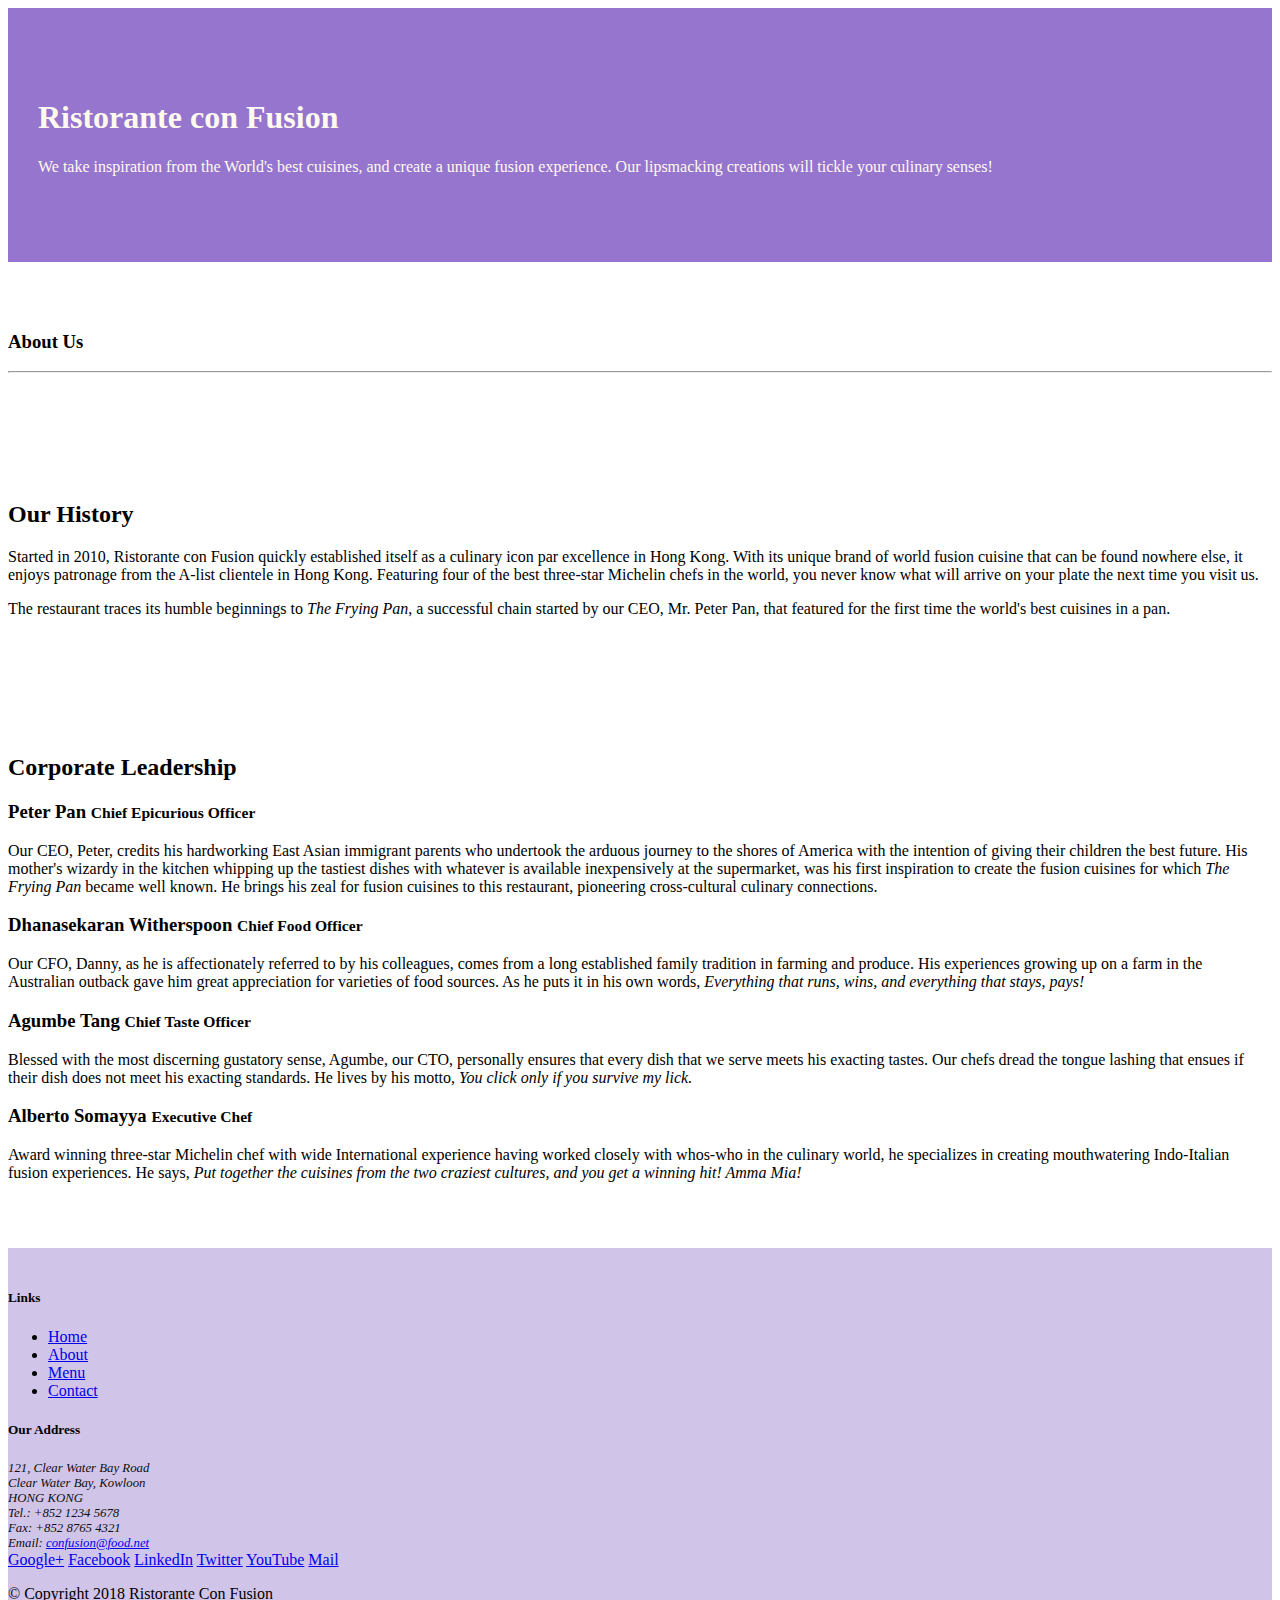
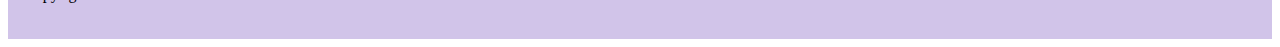
==== aboutus.html @ 96df2b40 "Bootstrap Assignment 1" ====
<!DOCTYPE html>
<html lang="en">

<head>
            <!-- Required meta tags always come first -->
    <meta charset="utf-8">
    <meta name="viewport" content="width=device-width, initial-scale=1, shrink-to-fit=no">
    <meta http-equiv="x-ua-compatible" content="ie=edge">

    <!-- Bootstrap CSS -->
    <link rel="stylesheet" href="node_modules/bootstrap/dist/css/bootstrap.min.css">
    <link href="css/styles.css" rel="stylesheet">

    <title>Ristorante Con Fusion: About Us</title>

</head>

<body>

    <header class="jumbotron">
        <div class="container">
            <div class="row row-header">
                <div class="col-12 col-sm-6">
                    <h1>Ristorante con Fusion</h1>
                    <p>We take inspiration from the World's best cuisines, and create a unique fusion experience. Our lipsmacking creations will tickle your culinary senses!</p>
                </div>
                <div class="col-12 col-sm">
                </div>
            </div>
        </div>
    </header>

    <div class="container">
        <div class="row row-content-new">
            <div class="col">
               <h3>About Us</h3>
               <hr>
            </div>
        </div>

        <div class="row row-content-new">
            <div class="col-12 col-sm-6">
                <h2>Our History</h2>
                <p>Started in 2010, Ristorante con Fusion quickly established itself as a culinary icon par excellence in Hong Kong. With its unique brand of world fusion cuisine that can be found nowhere else, it enjoys patronage from the A-list clientele in Hong Kong.  Featuring four of the best three-star Michelin chefs in the world, you never know what will arrive on your plate the next time you visit us.</p>
                <p>The restaurant traces its humble beginnings to <em>The Frying Pan</em>, a successful chain started by our CEO, Mr. Peter Pan, that featured for the first time the world's best cuisines in a pan.</p>
            </div>
            <div>
            </div>
        </div>


        <div class="row row-content-new">
            <div class="col">
                <h2>Corporate Leadership</h2>
                <h3>Peter Pan <small>Chief Epicurious Officer</small></h3>
                <p class="d-none d-sm-block">Our CEO, Peter, credits his hardworking East Asian immigrant parents who undertook the arduous journey to the shores of America with the intention of giving their children the best future. His mother's wizardy in the kitchen whipping up the tastiest dishes with whatever is available inexpensively at the supermarket, was his first inspiration to create the fusion cuisines for which <em>The Frying Pan</em> became well known. He brings his zeal for fusion cuisines to this restaurant, pioneering cross-cultural culinary connections.</p>
                <h3>Dhanasekaran Witherspoon <small>Chief Food Officer</small></h3>
                <p class="d-none d-sm-block">Our CFO, Danny, as he is affectionately referred to by his colleagues, comes from a long established family tradition in farming and produce. His experiences growing up on a farm in the Australian outback gave him great appreciation for varieties of food sources. As he puts it in his own words, <em>Everything that runs, wins, and everything that stays, pays!</em></p>
                <h3>Agumbe Tang <small>Chief Taste Officer</small></h3>
                <p class="d-none d-sm-block">Blessed with the most discerning gustatory sense, Agumbe, our CTO, personally ensures that every dish that we serve meets his exacting tastes. Our chefs dread the tongue lashing that ensues if their dish does not meet his exacting standards. He lives by his motto, <em>You click only if you survive my lick.</em></p>
                <h3>Alberto Somayya <small>Executive Chef</small></h3>
                <p class="d-none d-sm-block">Award winning three-star Michelin chef with wide International experience having worked closely with whos-who in the culinary world, he specializes in creating mouthwatering Indo-Italian fusion experiences. He says, <em>Put together the cuisines from the two craziest cultures, and you get a winning hit! Amma Mia!</em></p>
            </div>
       </div>

    </div>

    <footer class="footer">
        <div class="container">
            <div class="row">             
                <div class="col-4 offset-1 col-sm-2">
                    <h5>Links</h5>
                    <ul class="list-unstyled">
                        <li><a href="#">Home</a></li>
                        <li><a href="#">About</a></li>
                        <li><a href="#">Menu</a></li>
                        <li><a href="#">Contact</a></li>
                    </ul>
                </div>
                <div class="col-7 col-sm-5">
                    <h5>Our Address</h5>
                    <address>
		              121, Clear Water Bay Road<br>
		              Clear Water Bay, Kowloon<br>
		              HONG KONG<br>
		              Tel.: +852 1234 5678<br>
		              Fax: +852 8765 4321<br>
		              Email: <a href="mailto:confusion@food.net">confusion@food.net</a>
		           </address>
                </div>
                <div class="col-12 col-sm-4 align-self-center">
                    <div class="text-center">
                        <a href="http://google.com/+">Google+</a>
                        <a href="http://www.facebook.com/profile.php?id=">Facebook</a>
                        <a href="http://www.linkedin.com/in/">LinkedIn</a>
                        <a href="http://twitter.com/">Twitter</a>
                        <a href="http://youtube.com/">YouTube</a>
                        <a href="mailto:">Mail</a>
                    </div>
                </div>
           </div>
           <div class="row justify-content-center">             
                <div class="col-auto">
                    <p>© Copyright 2018 Ristorante Con Fusion</p>
                </div>
           </div>
        </div>
    </footer>
    
</body>

</html>
---- css/styles.css ----
.row-header{
    margin:0px auto;
    padding:0px;
}

.row-content {
    margin:0px auto;
    padding: 50px 0px 50px 0px;
    border-bottom: 1px ridge;
    min-height:400px;
}

.row-content-new {
	margin:0px auto;
    padding: 50px 0px 50px 0px;
    min-height:10px;

}

.footer{
    background-color: #D1C4E9;
    margin:0px auto;
    padding: 20px 0px 20px 0px;
}
.jumbotron {
    padding:70px 30px 70px 30px;
    margin:0px auto;
    background: #9575CD ;
    color:floralwhite;
}

address{
    font-size:80%;
    margin:0px;
    color:#0f0f0f;
}
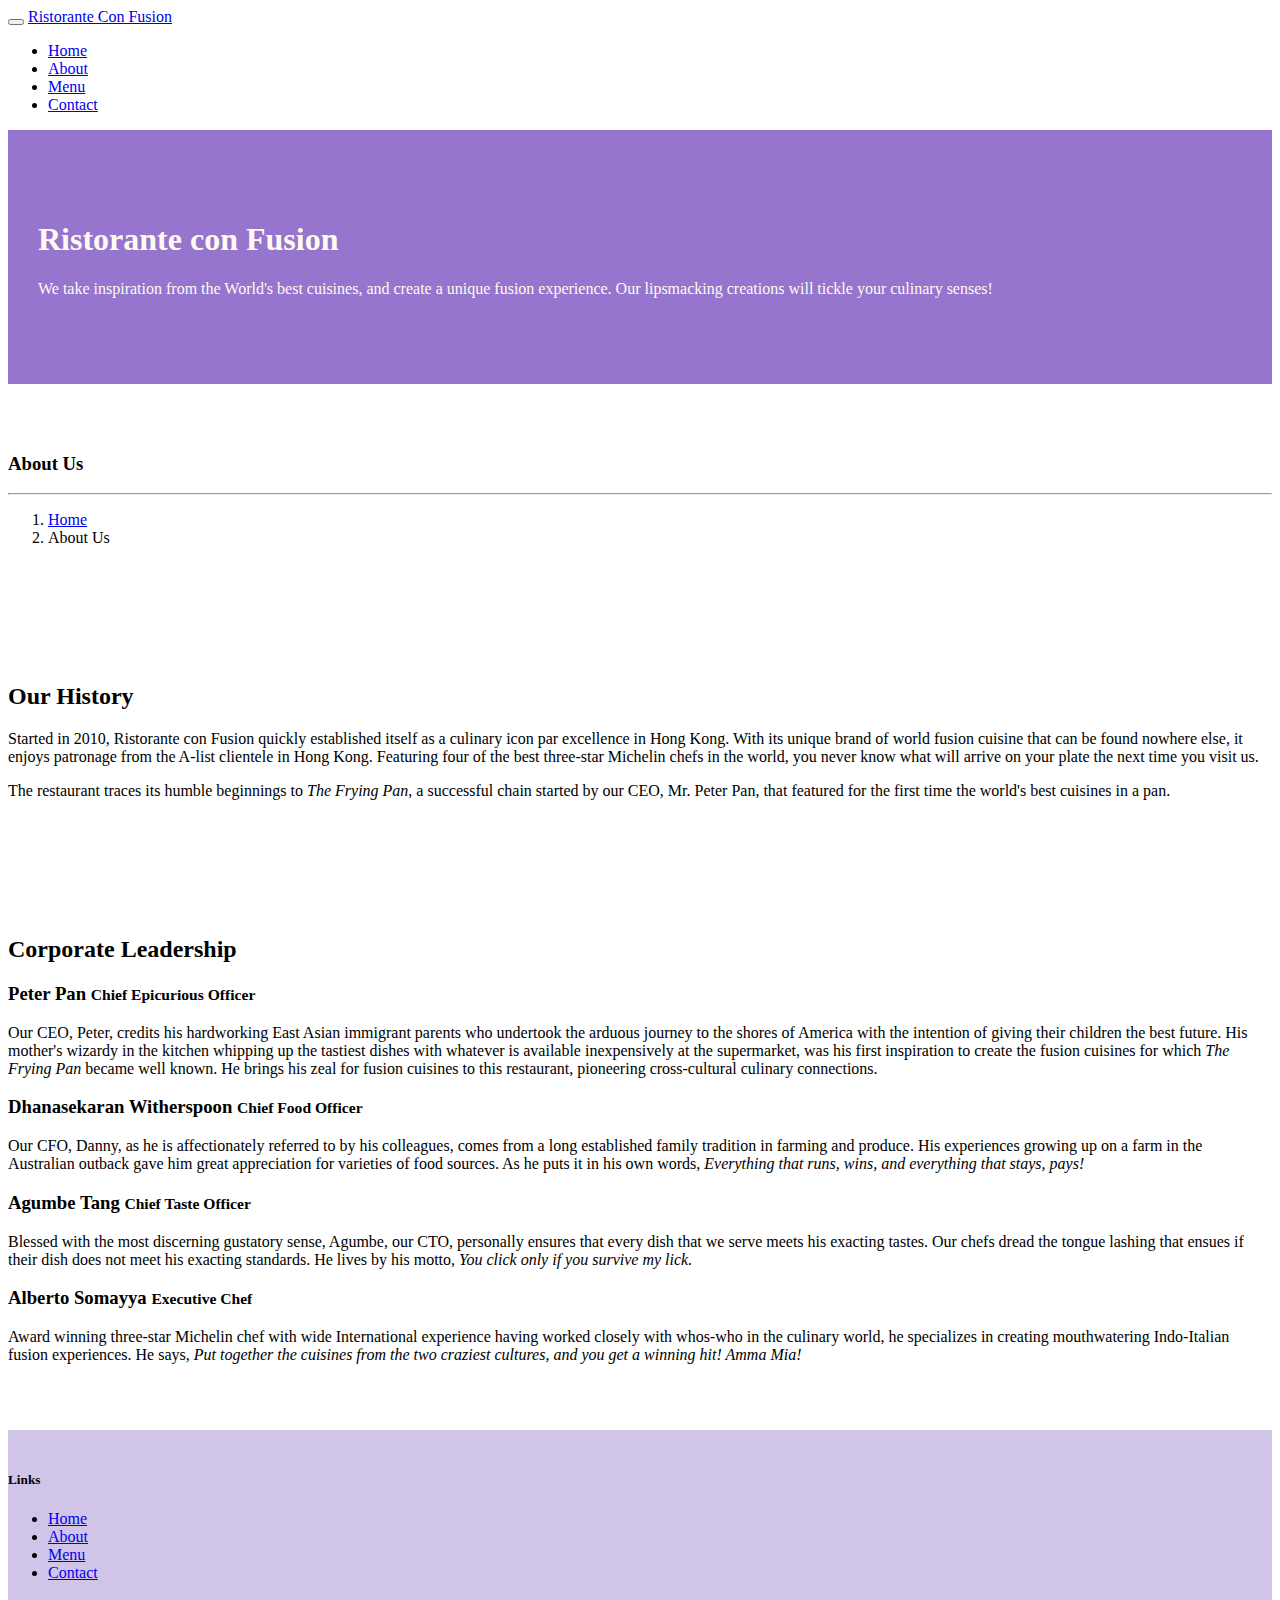
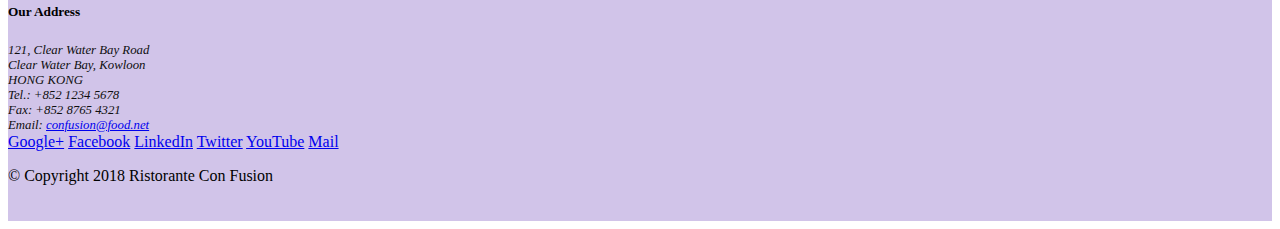
==== commit 772c0f44: "Navbar and Breadcrumbs" ====
--- a/aboutus.html
+++ b/aboutus.html
@@ -16,6 +16,22 @@
 </head>
 
 <body>
+
+    <nav class="navbar navbar-dark navbar-expand-sm fixed-top">
+        <div class="container">
+            <button class="navbar-toggler" type="button" data-toggle="collapse" data-target="#Navbar">
+                <span class="navbar-toggler-icon"></span>
+            </button>
+           <a class="navbar-brand" href="./index.html">Ristorante Con Fusion</a>
+            <div class="collapse navbar-collapse" id="Navbar">
+                <ul class="navbar-nav mr-auto">
+                    <li class="nav-item"><a class="nav-link" href="./index.html">Home</a></li>
+                    <li class="nav-item active"><a class="nav-link" href="#">About</a></li>
+                    <li class="nav-item"><a class="nav-link" href="#">Menu</a></li>
+                    <li class="nav-item"><a class="nav-link" href="#">Contact</a></li>
+                </ul>            
+        </div>
+    </nav>
 
     <header class="jumbotron">
         <div class="container">
@@ -36,6 +52,10 @@
                <h3>About Us</h3>
                <hr>
             </div>
+            <ol class="col-12 breadcrumb">
+                <li class="breadcrumb-item"><a href="./index.html">Home</a></li>
+                <li class="breadcrumb-item active">About Us</li>
+            </ol>
         </div>
 
         <div class="row row-content-new">
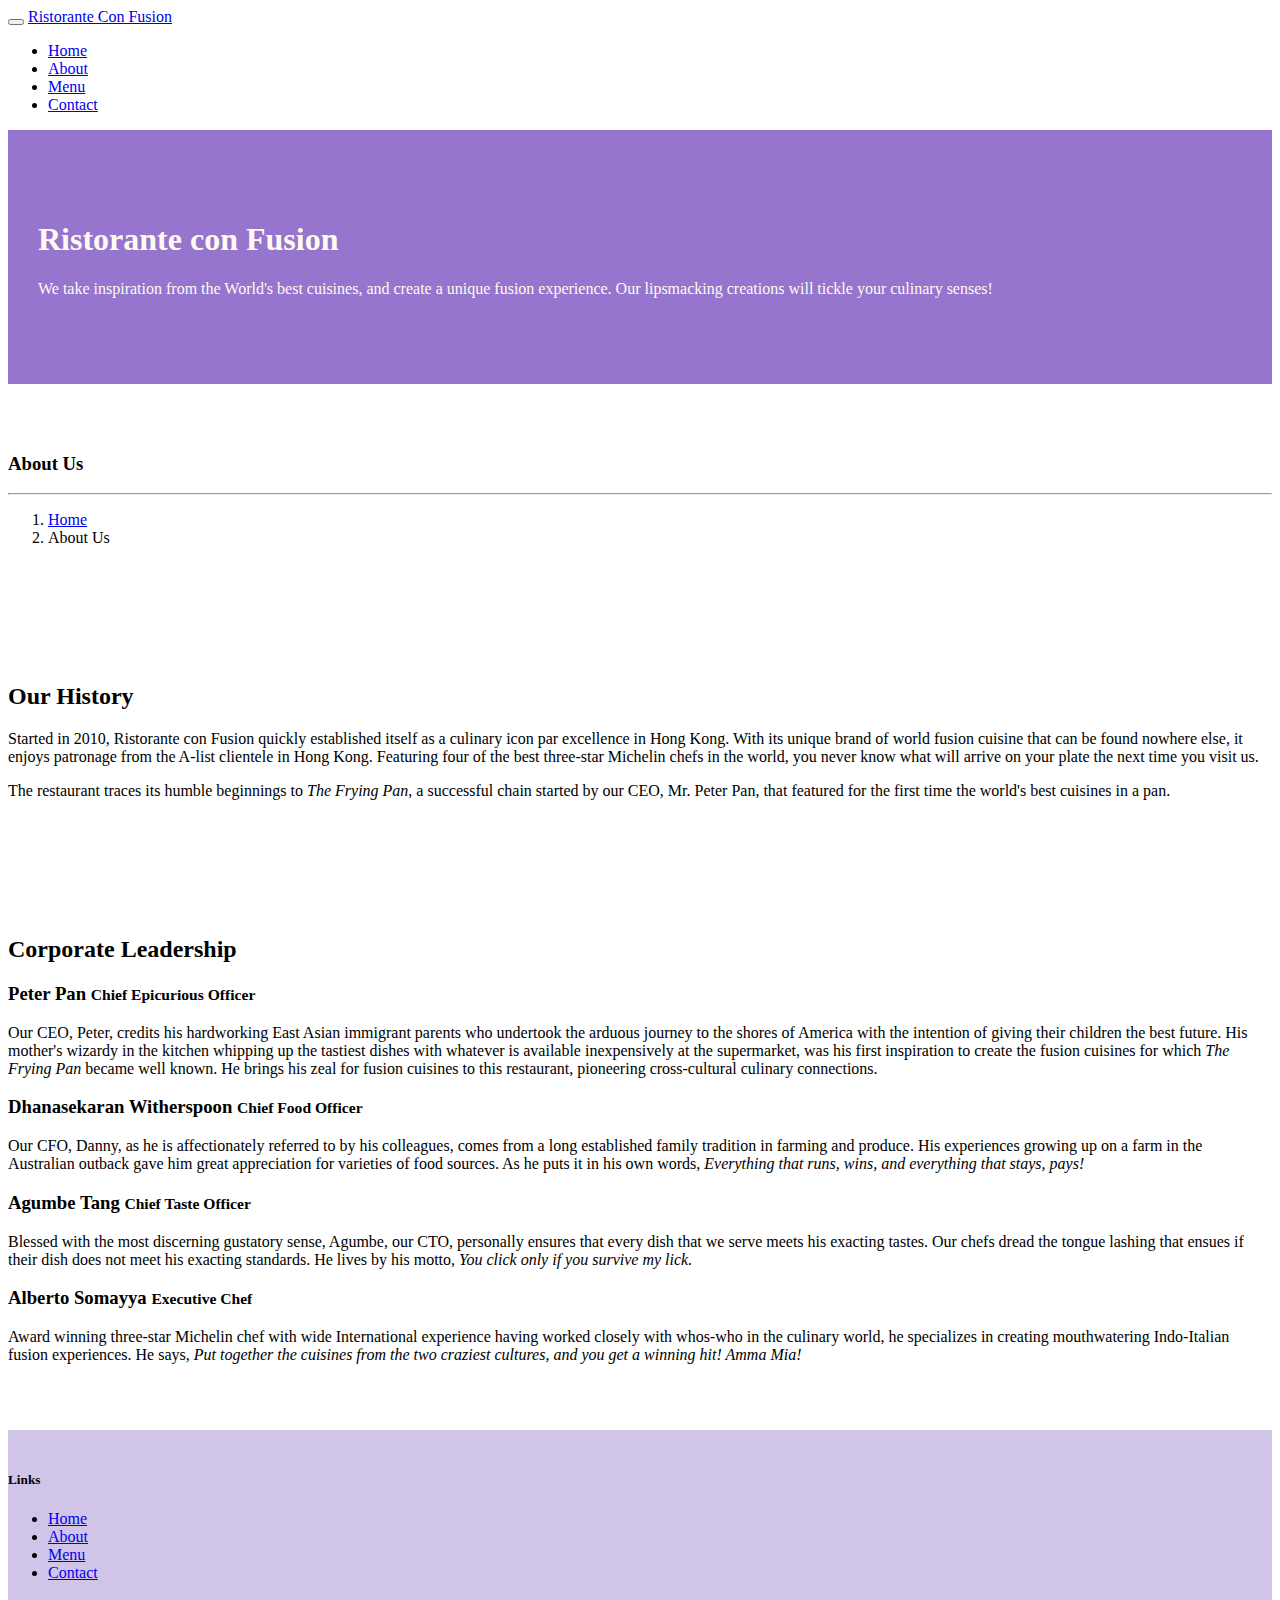
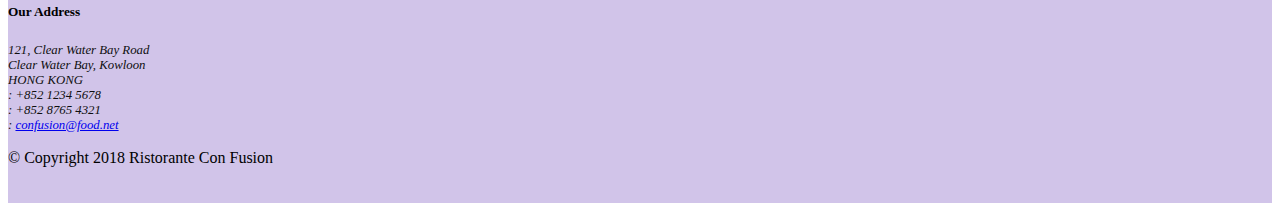
==== commit 21fe1e18: "Icon Fonts" ====
--- a/aboutus.html
+++ b/aboutus.html
@@ -10,6 +10,8 @@
     <!-- Bootstrap CSS -->
     <link rel="stylesheet" href="node_modules/bootstrap/dist/css/bootstrap.min.css">
     <link href="css/styles.css" rel="stylesheet">
+    <link rel="stylesheet" href="node_modules/font-awesome/css/font-awesome.min.css">
+    <link rel="stylesheet" href="node_modules/bootstrap-social/bootstrap-social.css">
 
     <title>Ristorante Con Fusion: About Us</title>
 
@@ -25,10 +27,10 @@
            <a class="navbar-brand" href="./index.html">Ristorante Con Fusion</a>
             <div class="collapse navbar-collapse" id="Navbar">
                 <ul class="navbar-nav mr-auto">
-                    <li class="nav-item"><a class="nav-link" href="./index.html">Home</a></li>
-                    <li class="nav-item active"><a class="nav-link" href="#">About</a></li>
-                    <li class="nav-item"><a class="nav-link" href="#">Menu</a></li>
-                    <li class="nav-item"><a class="nav-link" href="#">Contact</a></li>
+                    <li class="nav-item"><a class="nav-link" href="./index.html"><span class="fa fa-home fa-lg"></span>Home</a></li>
+                    <li class="nav-item active"><a class="nav-link" href="#"><span class="fa fa-info fa-lg"></span>About</a></li>
+                    <li class="nav-item"><a class="nav-link" href="#"><span class="fa fa-list fa-lg"></span>Menu</a></li>
+                    <li class="nav-item"><a class="nav-link" href="#"><span class="fa fa-address-card fa-lg"></span>Contact</a></li>
                 </ul>            
         </div>
     </nav>
@@ -103,20 +105,22 @@
 		              121, Clear Water Bay Road<br>
 		              Clear Water Bay, Kowloon<br>
 		              HONG KONG<br>
-		              Tel.: +852 1234 5678<br>
-		              Fax: +852 8765 4321<br>
-		              Email: <a href="mailto:confusion@food.net">confusion@food.net</a>
+		              <i class="fa fa-phone fa-lg"></i>: +852 1234 5678<br>
+                      <i class="fa fa-fax fa-lg"></i>: +852 8765 4321<br>
+                      <i class="fa fa-envelope fa-lg"></i>: 
+                      <a href="mailto:confusion@food.net">confusion@food.net</a>
 		           </address>
                 </div>
                 <div class="col-12 col-sm-4 align-self-center">
                     <div class="text-center">
-                        <a href="http://google.com/+">Google+</a>
-                        <a href="http://www.facebook.com/profile.php?id=">Facebook</a>
-                        <a href="http://www.linkedin.com/in/">LinkedIn</a>
-                        <a href="http://twitter.com/">Twitter</a>
-                        <a href="http://youtube.com/">YouTube</a>
-                        <a href="mailto:">Mail</a>
+                        <a class="btn btn-social-icon btn-google" href="http://google.com/+"><i class="fa fa-google-plus"></i></a>
+                        <a class="btn btn-social-icon btn-facebook" href="http://www.facebook.com/profile.php?id="><i class="fa fa-facebook"></i></a>
+                        <a class="btn btn-social-icon btn-linkedin" href="http://www.linkedin.com/in/"><i class="fa fa-linkedin"></i></a>
+                        <a class="btn btn-social-icon btn-twitter" href="http://twitter.com/"><i class="fa fa-twitter"></i></a>
+                        <a class="btn btn-social-icon btn-google" href="http://youtube.com/"><i class="fa fa-youtube"></i></a>
+                        <a class="btn btn-social-icon" href="mailto:"><i class="fa fa-envelope-o"></i></a>
                     </div>
+
                 </div>
            </div>
            <div class="row justify-content-center">             
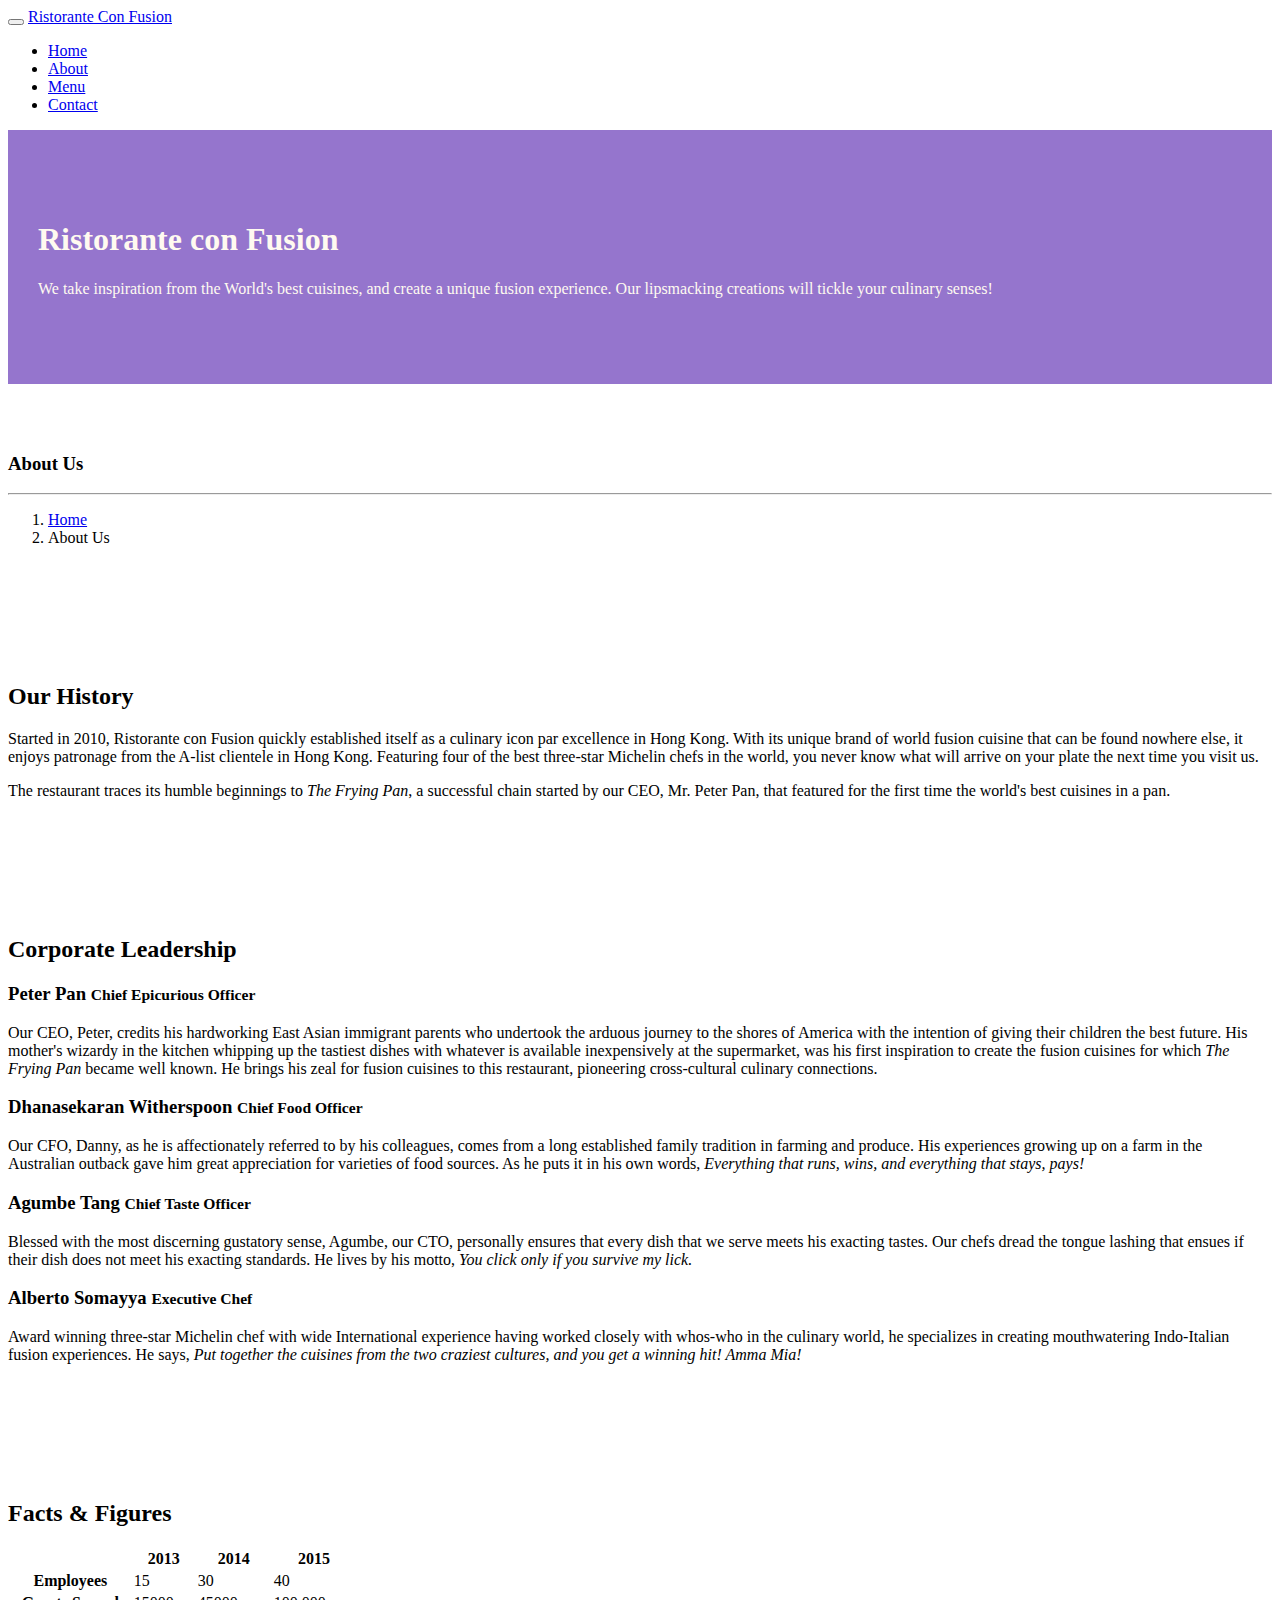
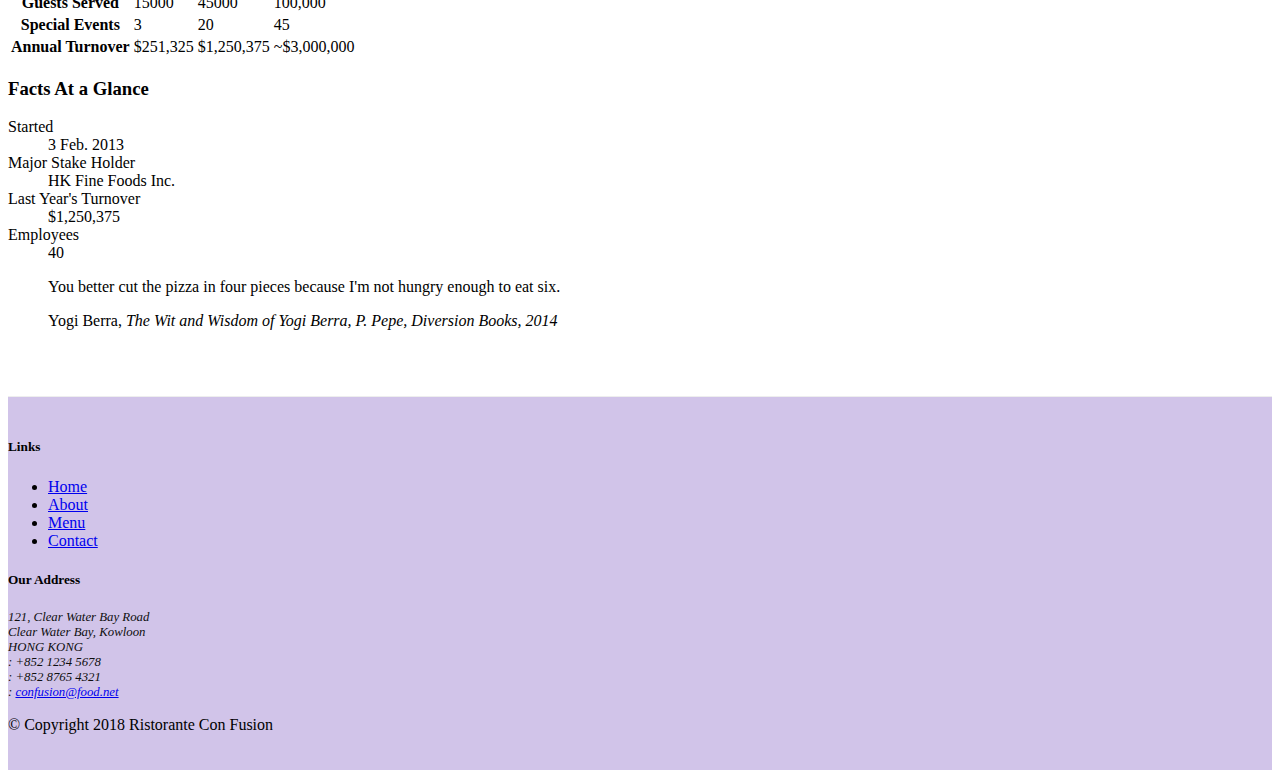
==== commit a8307b12: "Tables and Cards" ====
--- a/aboutus.html
+++ b/aboutus.html
@@ -30,7 +30,7 @@
                     <li class="nav-item"><a class="nav-link" href="./index.html"><span class="fa fa-home fa-lg"></span>Home</a></li>
                     <li class="nav-item active"><a class="nav-link" href="#"><span class="fa fa-info fa-lg"></span>About</a></li>
                     <li class="nav-item"><a class="nav-link" href="#"><span class="fa fa-list fa-lg"></span>Menu</a></li>
-                    <li class="nav-item"><a class="nav-link" href="#"><span class="fa fa-address-card fa-lg"></span>Contact</a></li>
+                    <li class="nav-item"><a class="nav-link" href="./contactus.html"><span class="fa fa-address-card fa-lg"></span>Contact</a></li>
                 </ul>            
         </div>
     </nav>
@@ -85,6 +85,79 @@
             </div>
        </div>
 
+       <div class="row row-content">
+            <div class="col-12 col-sm-9">
+                <h2>Facts &amp; Figures</h2>
+                <div class="table-responsive">
+                    <table class="table table-striped">
+                        <thead class="thead-dark">
+                            <tr>
+                                <th>&nbsp;</th>
+                                <th>2013</th>
+                                <th>2014</th>
+                                <th>2015</th>
+                            </tr>
+                        </thead>
+                        <tbody>
+                            <tr>
+                                <th>Employees</th>
+                                <td>15</td>
+                                <td>30</td>
+                                <td>40</td>
+                            </tr>
+                            <tr>
+                                <th>Guests Served</th>
+                                <td>15000</td>
+                                <td>45000</td>
+                                <td>100,000</td>
+                            </tr>
+                            <tr>
+                                <th>Special Events</th>
+                                <td>3</td>
+                                <td>20</td>
+                                <td>45</td>
+                            </tr>
+                            <tr>
+                                <th>Annual Turnover</th>
+                                <td>$251,325</td>
+                                <td>$1,250,375</td>
+                                <td>~$3,000,000</td>
+                            </tr>
+                        </tbody>
+                    </table>
+                </div>
+            </div>
+             <div class="col-12 col-sm-6">
+                <div class="card">
+                    <h3 class="card-header bg-primary text-white">Facts At a Glance</h3>
+                    <div class="card-body">
+                        <dl class="row">
+                            <dt class="col-6">Started</dt>
+                            <dd class="col-6">3 Feb. 2013</dd>
+                            <dt class="col-6">Major Stake Holder</dt>
+                            <dd class="col-6">HK Fine Foods Inc.</dd>
+                            <dt class="col-6">Last Year's Turnover</dt>
+                            <dd class="col-6">$1,250,375</dd>
+                            <dt class="col-6">Employees</dt>
+                            <dd class="col-6">40</dd>
+                        </dl>
+                    </div>
+                </div>
+            </div>
+            <div class="col-12">
+                <div class="card card-body bg-light">
+                    <blockquote class="blockquote">
+                        <p class="mb-0">You better cut the pizza in four pieces because
+                            I'm not hungry enough to eat six.</p>
+                        <footer class="blockquote-footer">Yogi Berra,
+                            <cite title="Source Title">The Wit and Wisdom of Yogi Berra,
+                            P. Pepe, Diversion Books, 2014</cite>
+                        </footer>
+                    </blockquote>
+                </div>
+            </div>
+       </div> 
+
     </div>
 
     <footer class="footer">
@@ -93,10 +166,10 @@
                 <div class="col-4 offset-1 col-sm-2">
                     <h5>Links</h5>
                     <ul class="list-unstyled">
-                        <li><a href="#">Home</a></li>
+                        <li><a href="./index.html">Home</a></li>
                         <li><a href="#">About</a></li>
                         <li><a href="#">Menu</a></li>
-                        <li><a href="#">Contact</a></li>
+                        <li><a href="./contactus.html">Contact</a></li>
                     </ul>
                 </div>
                 <div class="col-7 col-sm-5">
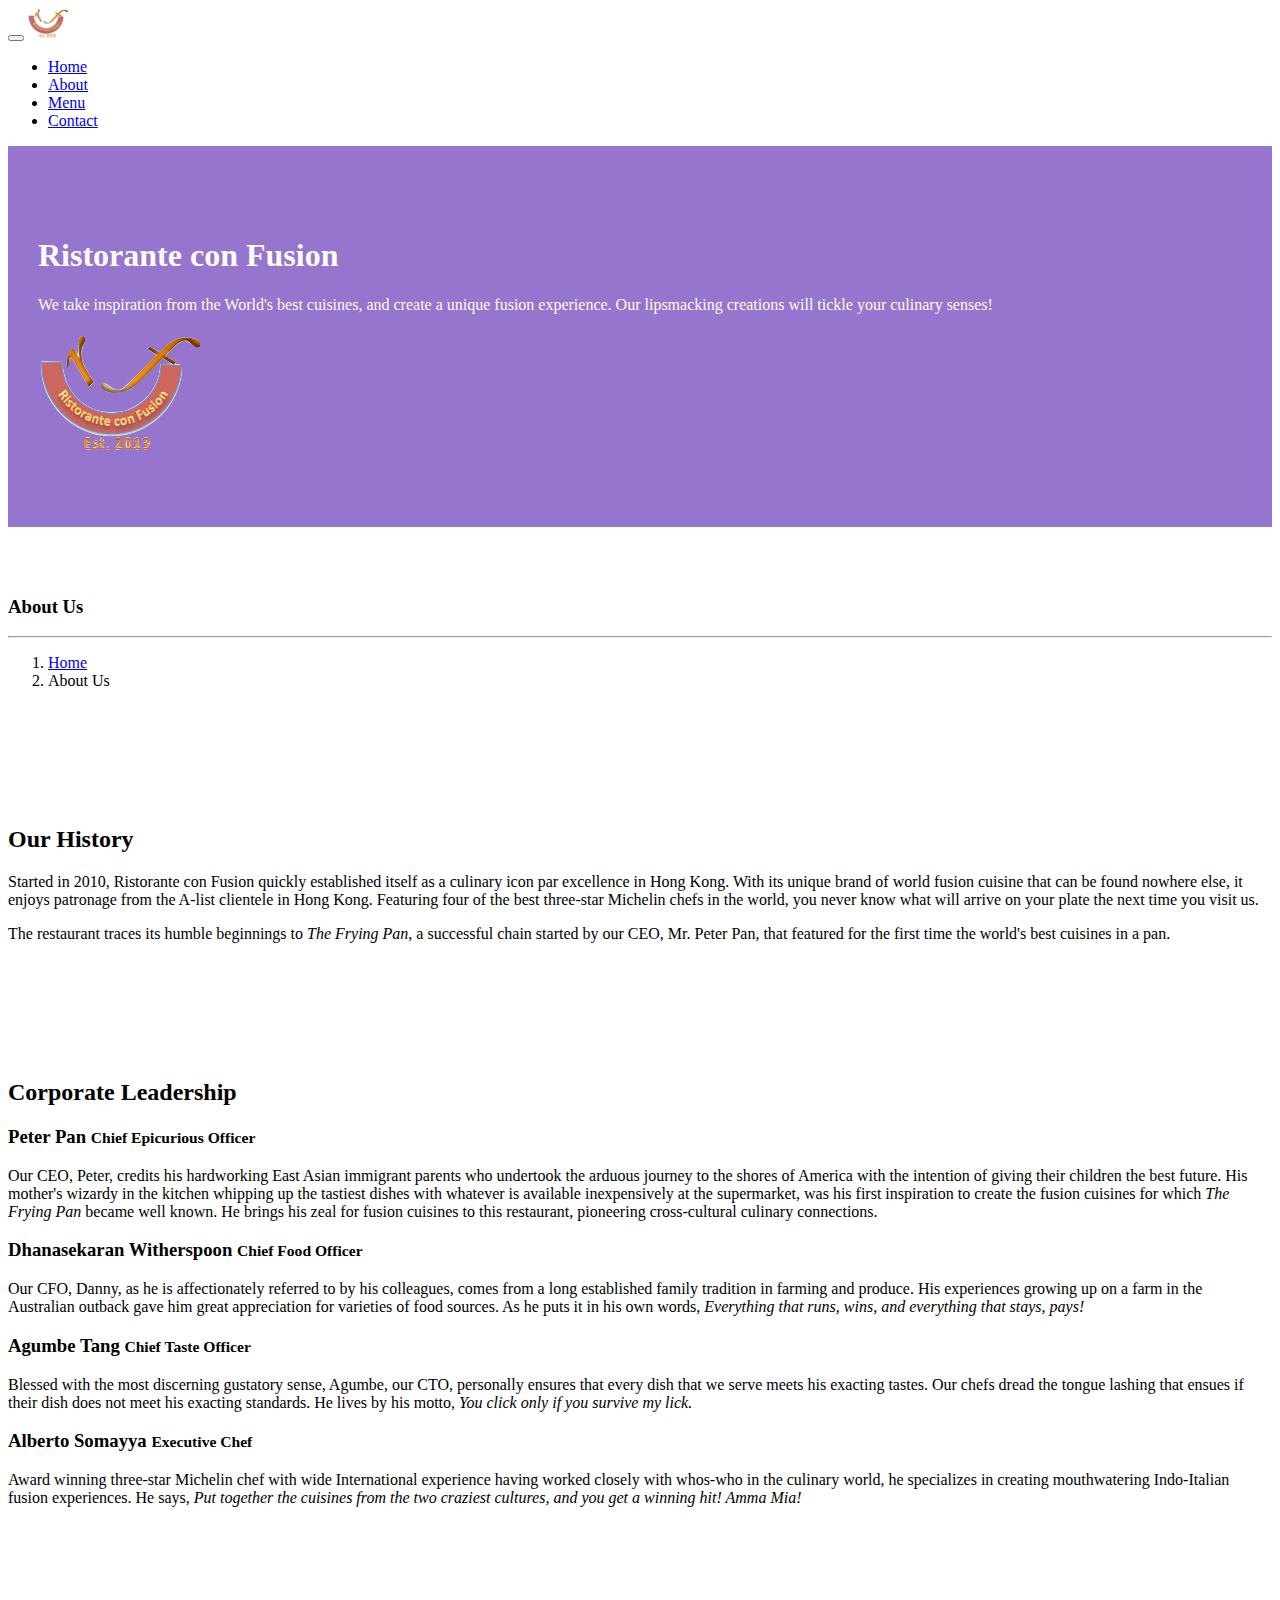
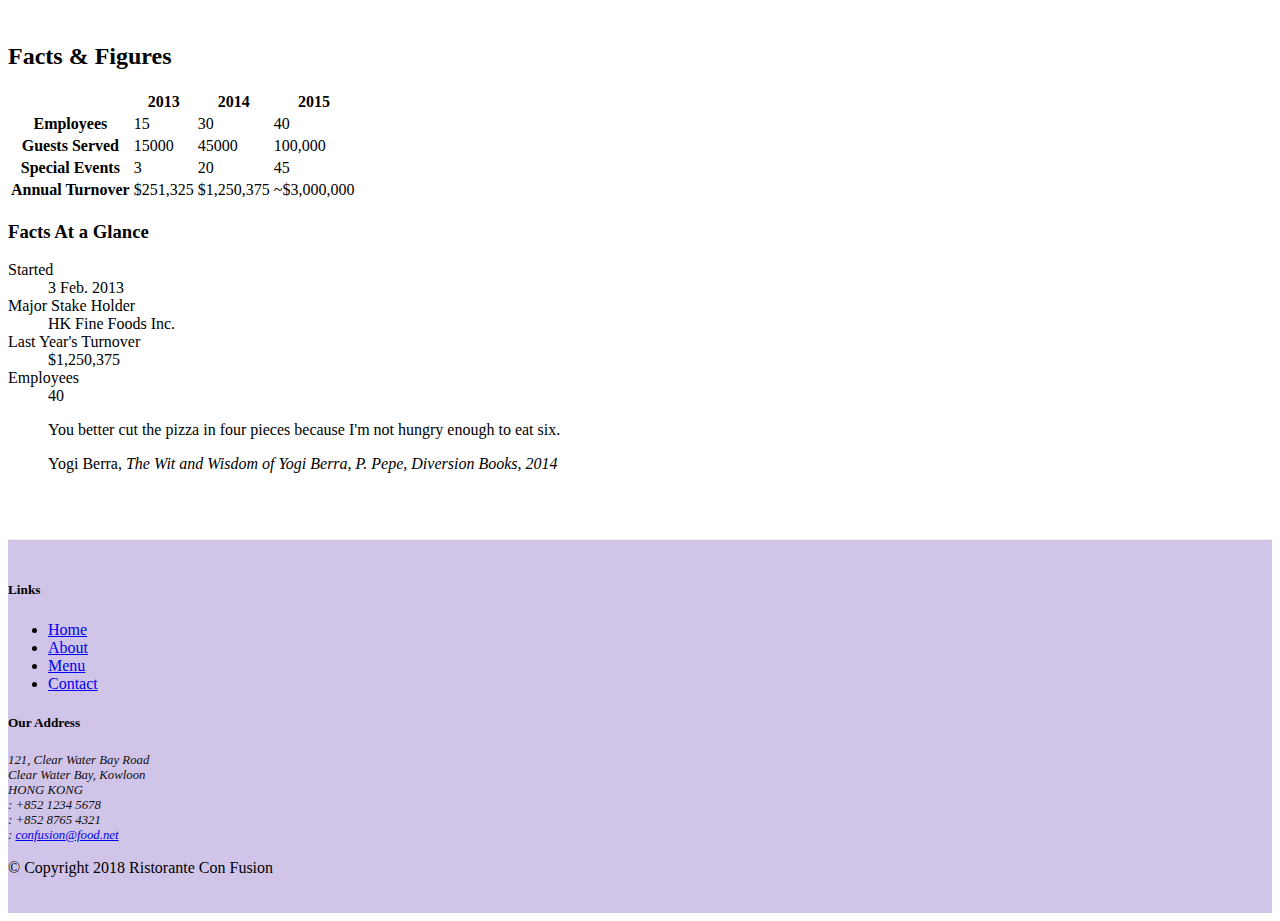
==== commit caa36eb8: "images and Media" ====
--- a/aboutus.html
+++ b/aboutus.html
@@ -24,7 +24,7 @@
             <button class="navbar-toggler" type="button" data-toggle="collapse" data-target="#Navbar">
                 <span class="navbar-toggler-icon"></span>
             </button>
-           <a class="navbar-brand" href="./index.html">Ristorante Con Fusion</a>
+           <a class="navbar-brand mr-auto" href="./index.html"><img src="img/logo.png" height="30" width="41"></a>
             <div class="collapse navbar-collapse" id="Navbar">
                 <ul class="navbar-nav mr-auto">
                     <li class="nav-item"><a class="nav-link" href="./index.html"><span class="fa fa-home fa-lg"></span>Home</a></li>
@@ -43,8 +43,9 @@
                     <p>We take inspiration from the World's best cuisines, and create a unique fusion experience. Our lipsmacking creations will tickle your culinary senses!</p>
                 </div>
                 <div class="col-12 col-sm">
-                </div>
-            </div>
+                <div class="col-12 col-sm align-self-center">
+                    <img src="img/logo.png" class="img-fluid">
+                </div>
         </div>
     </header>
 
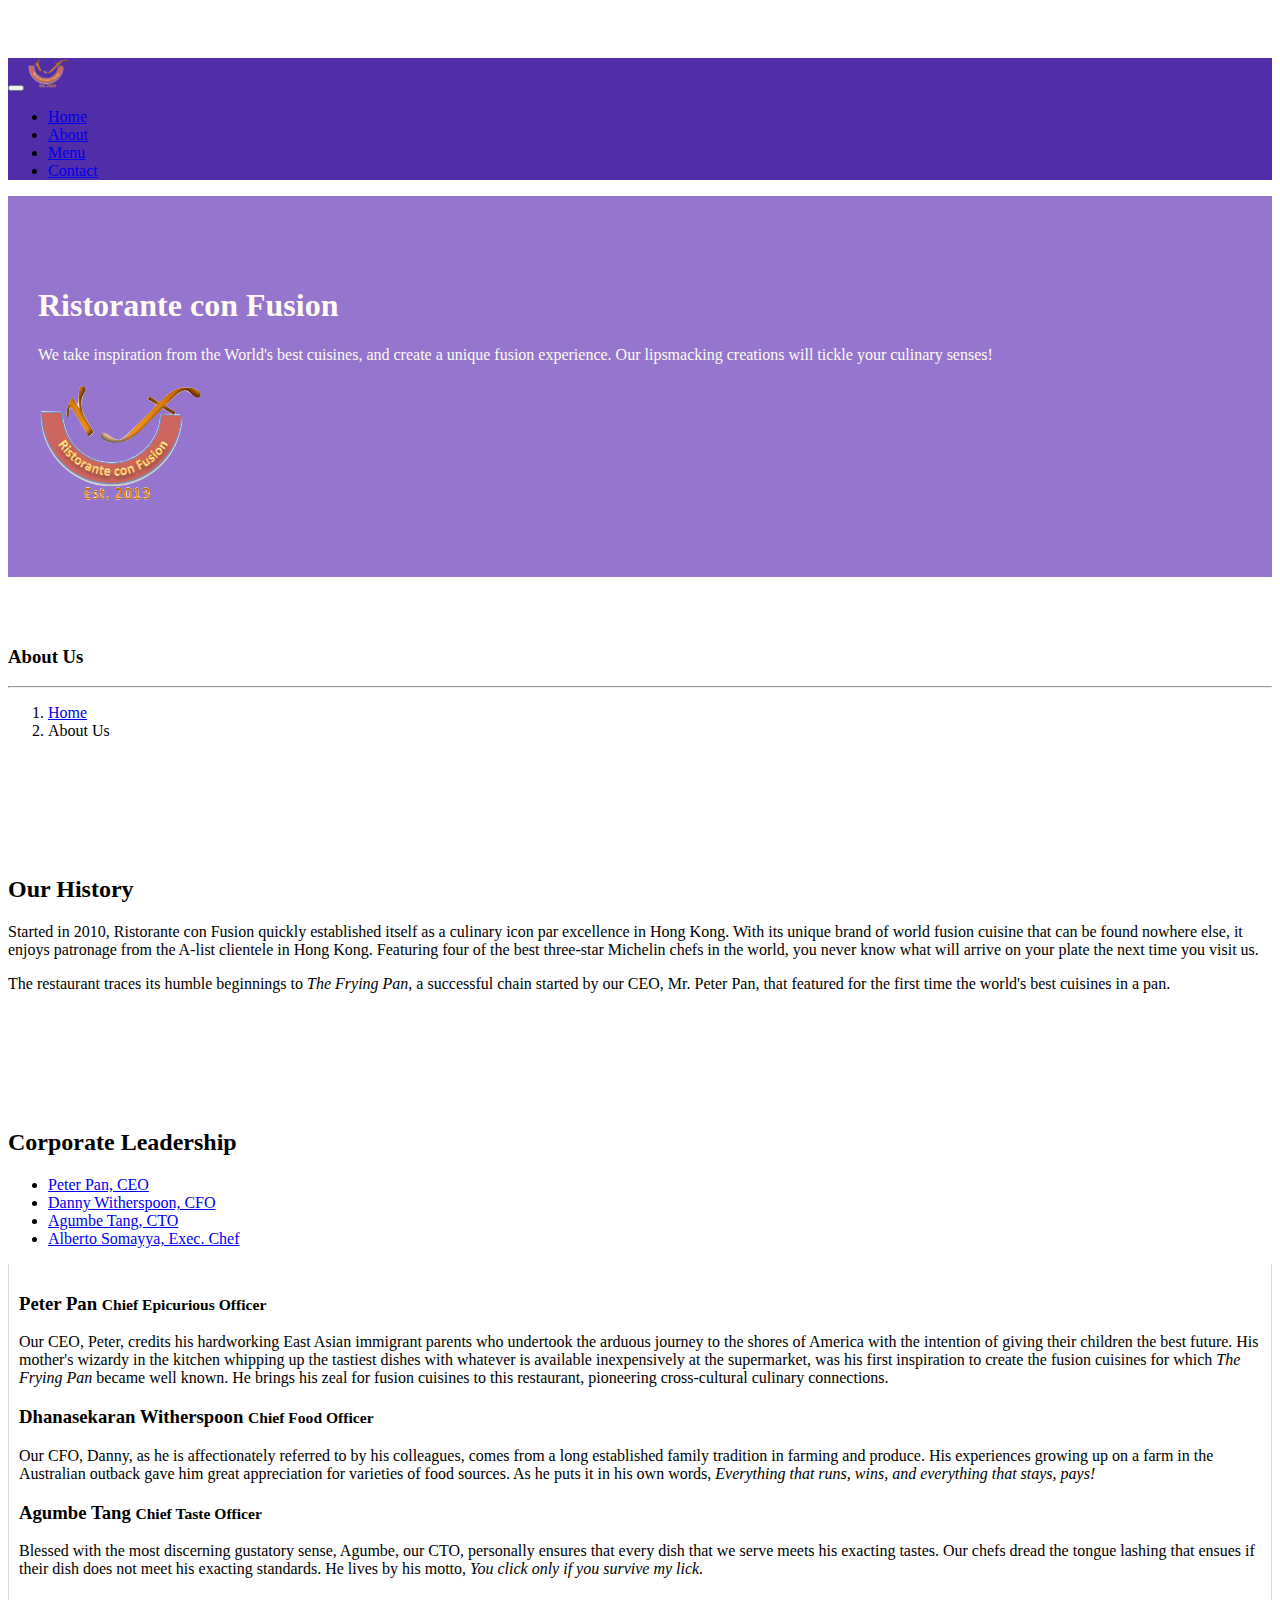
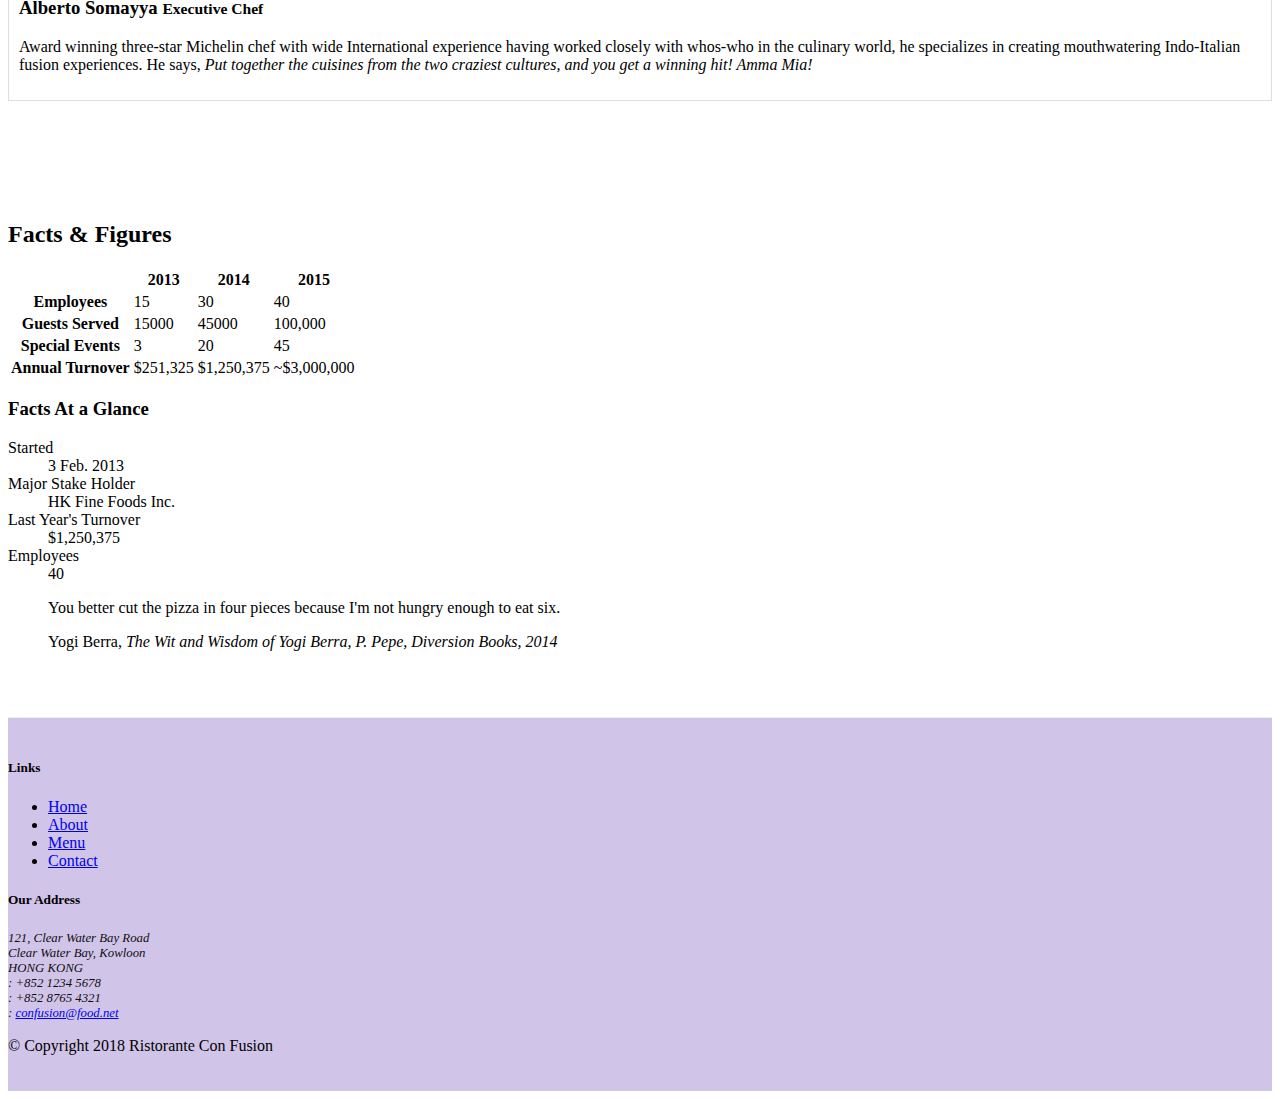
==== commit 58157558: "Tabs" ====
--- a/aboutus.html
+++ b/aboutus.html
@@ -75,14 +75,43 @@
         <div class="row row-content-new">
             <div class="col">
                 <h2>Corporate Leadership</h2>
+                <ul class="nav nav-tabs">
+                    <li class="nav-item">
+                      <a class="nav-link active" href="#peter"
+                        role="tab" data-toggle="tab">Peter Pan, CEO</a>
+                    </li>
+                    <li class="nav-item">
+                      <a class="nav-link" href="#danny" role="tab"
+                        data-toggle="tab">Danny Witherspoon, CFO</a>
+                    </li>
+                    <li class="nav-item">
+                      <a class="nav-link" href="#agumbe"role="tab"
+                        data-toggle="tab">Agumbe Tang, CTO</a>
+                    </li>
+                    <li class="nav-item">
+                      <a class="nav-link" href="#alberto" role="tab"
+                        data-toggle="tab">Alberto Somayya, Exec. Chef</a>
+                    </li>
+                </ul>
+                <div class="tab-content">
+                <div role="tabpanel" class="tab-pane fade show active" id="peter">
                 <h3>Peter Pan <small>Chief Epicurious Officer</small></h3>
                 <p class="d-none d-sm-block">Our CEO, Peter, credits his hardworking East Asian immigrant parents who undertook the arduous journey to the shores of America with the intention of giving their children the best future. His mother's wizardy in the kitchen whipping up the tastiest dishes with whatever is available inexpensively at the supermarket, was his first inspiration to create the fusion cuisines for which <em>The Frying Pan</em> became well known. He brings his zeal for fusion cuisines to this restaurant, pioneering cross-cultural culinary connections.</p>
+                </div>
+                <div role="tabpanel" class="tab-pane fade show active" id="danny">
                 <h3>Dhanasekaran Witherspoon <small>Chief Food Officer</small></h3>
                 <p class="d-none d-sm-block">Our CFO, Danny, as he is affectionately referred to by his colleagues, comes from a long established family tradition in farming and produce. His experiences growing up on a farm in the Australian outback gave him great appreciation for varieties of food sources. As he puts it in his own words, <em>Everything that runs, wins, and everything that stays, pays!</em></p>
+                </div>
+                <div role="tabpanel" class="tab-pane fade show active" id="agumbe">
                 <h3>Agumbe Tang <small>Chief Taste Officer</small></h3>
                 <p class="d-none d-sm-block">Blessed with the most discerning gustatory sense, Agumbe, our CTO, personally ensures that every dish that we serve meets his exacting tastes. Our chefs dread the tongue lashing that ensues if their dish does not meet his exacting standards. He lives by his motto, <em>You click only if you survive my lick.</em></p>
+                </div>
+                <div role="tabpanel" class="tab-pane fade show active" id="alberto">
                 <h3>Alberto Somayya <small>Executive Chef</small></h3>
                 <p class="d-none d-sm-block">Award winning three-star Michelin chef with wide International experience having worked closely with whos-who in the culinary world, he specializes in creating mouthwatering Indo-Italian fusion experiences. He says, <em>Put together the cuisines from the two craziest cultures, and you get a winning hit! Amma Mia!</em></p>
+                </div>
+                
+                </div>
             </div>
        </div>
 
--- a/css/styles.css
+++ b/css/styles.css
@@ -34,3 +34,31 @@
     margin:0px;
     color:#0f0f0f;
 }
+
+body{
+    padding:50px 0px 0px 0px;
+    z-index:0;
+}
+
+.navbar-dark {
+     background-color: #512DA8;
+}
+
+.reserve-color{
+	background-color:#ffd11a;
+}
+
+input[type=radio],
+input.radio {
+      float: left;
+      clear: none;
+      width:15px;
+      margin: 2px 0 0 2px;
+    }
+
+.tab-content {
+    border-left: 1px solid #ddd;
+    border-right: 1px solid #ddd;
+    border-bottom: 1px solid #ddd;
+    padding: 10px;
+}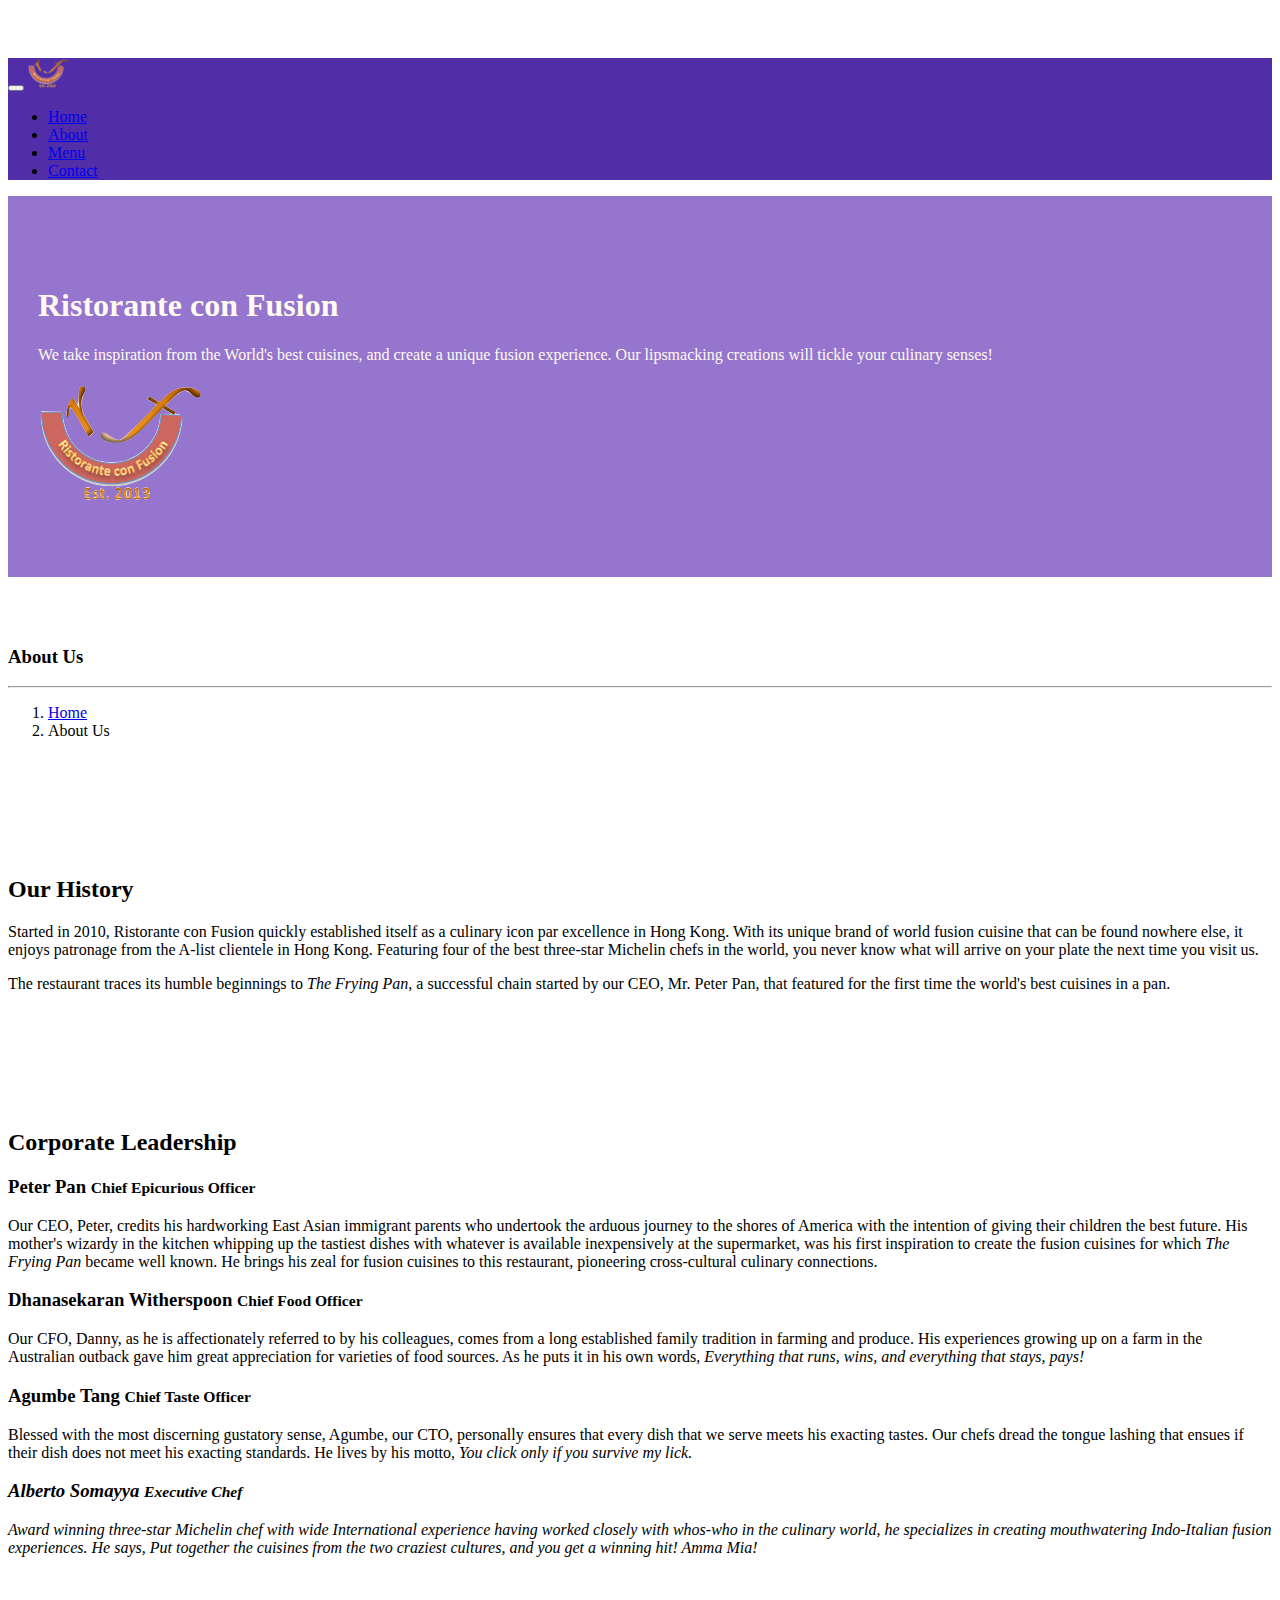
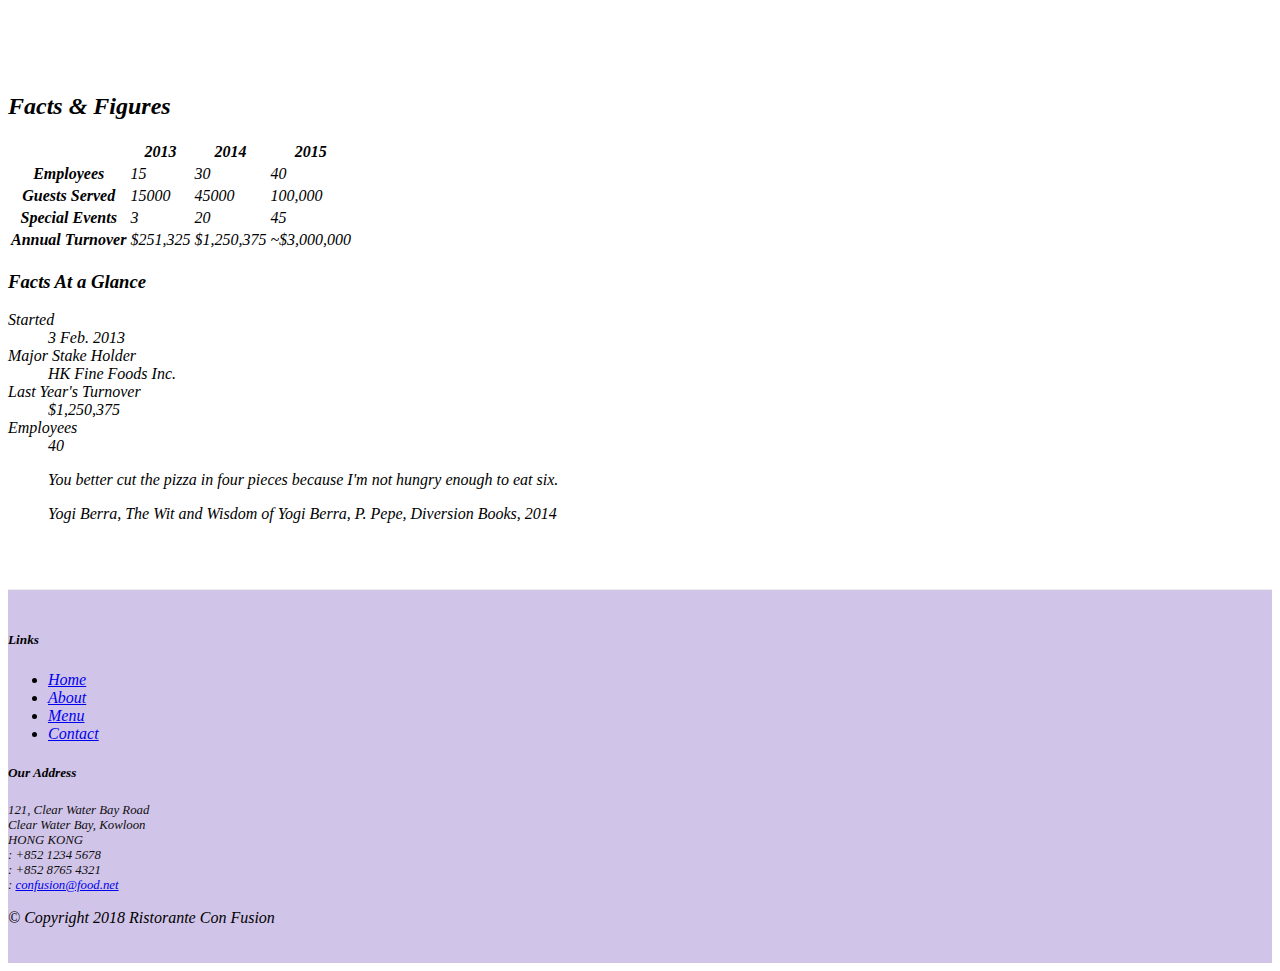
==== commit cb83987a: "Accordion" ====
--- a/aboutus.html
+++ b/aboutus.html
@@ -75,41 +75,64 @@
         <div class="row row-content-new">
             <div class="col">
                 <h2>Corporate Leadership</h2>
-                <ul class="nav nav-tabs">
-                    <li class="nav-item">
-                      <a class="nav-link active" href="#peter"
-                        role="tab" data-toggle="tab">Peter Pan, CEO</a>
-                    </li>
-                    <li class="nav-item">
-                      <a class="nav-link" href="#danny" role="tab"
-                        data-toggle="tab">Danny Witherspoon, CFO</a>
-                    </li>
-                    <li class="nav-item">
-                      <a class="nav-link" href="#agumbe"role="tab"
-                        data-toggle="tab">Agumbe Tang, CTO</a>
-                    </li>
-                    <li class="nav-item">
-                      <a class="nav-link" href="#alberto" role="tab"
-                        data-toggle="tab">Alberto Somayya, Exec. Chef</a>
-                    </li>
-                </ul>
-                <div class="tab-content">
-                <div role="tabpanel" class="tab-pane fade show active" id="peter">
-                <h3>Peter Pan <small>Chief Epicurious Officer</small></h3>
-                <p class="d-none d-sm-block">Our CEO, Peter, credits his hardworking East Asian immigrant parents who undertook the arduous journey to the shores of America with the intention of giving their children the best future. His mother's wizardy in the kitchen whipping up the tastiest dishes with whatever is available inexpensively at the supermarket, was his first inspiration to create the fusion cuisines for which <em>The Frying Pan</em> became well known. He brings his zeal for fusion cuisines to this restaurant, pioneering cross-cultural culinary connections.</p>
-                </div>
-                <div role="tabpanel" class="tab-pane fade show active" id="danny">
-                <h3>Dhanasekaran Witherspoon <small>Chief Food Officer</small></h3>
-                <p class="d-none d-sm-block">Our CFO, Danny, as he is affectionately referred to by his colleagues, comes from a long established family tradition in farming and produce. His experiences growing up on a farm in the Australian outback gave him great appreciation for varieties of food sources. As he puts it in his own words, <em>Everything that runs, wins, and everything that stays, pays!</em></p>
-                </div>
-                <div role="tabpanel" class="tab-pane fade show active" id="agumbe">
-                <h3>Agumbe Tang <small>Chief Taste Officer</small></h3>
-                <p class="d-none d-sm-block">Blessed with the most discerning gustatory sense, Agumbe, our CTO, personally ensures that every dish that we serve meets his exacting tastes. Our chefs dread the tongue lashing that ensues if their dish does not meet his exacting standards. He lives by his motto, <em>You click only if you survive my lick.</em></p>
-                </div>
-                <div role="tabpanel" class="tab-pane fade show active" id="alberto">
-                <h3>Alberto Somayya <small>Executive Chef</small></h3>
-                <p class="d-none d-sm-block">Award winning three-star Michelin chef with wide International experience having worked closely with whos-who in the culinary world, he specializes in creating mouthwatering Indo-Italian fusion experiences. He says, <em>Put together the cuisines from the two craziest cultures, and you get a winning hit! Amma Mia!</em></p>
-                </div>
+                
+                <div id="accordion">
+                        <div class="card">
+                        <div class="card-header" role="tab" id="peterhead">
+                        <h3 class="mb-0">
+                            <a data-toggle="collapse" data-target="#peter">
+                            Peter Pan <small>Chief Epicurious Officer</small>
+                            </a>
+                        </h3>
+                        </div>
+                        <div class="collapse show" id="peter" data-parent="#accordion">
+                            <div class="card-body">
+                                <p class="d-none d-sm-block">Our CEO, Peter, credits his hardworking East Asian immigrant parents who undertook the arduous journey to the shores of America with the intention of giving their children the best future. His mother's wizardy in the kitchen whipping up the tastiest dishes with whatever is available inexpensively at the supermarket, was his first inspiration to create the fusion cuisines for which <em>The Frying Pan</em> became well known. He brings his zeal for fusion cuisines to this restaurant, pioneering cross-cultural culinary connections.</p>
+                            </div>
+                        </div>
+                        </div>
+                        <div class="card">
+                            <div class="card-header" role="tab" id="dannyhead">
+                            <h3 class="mb-0">
+                                <a class="collapsed" data-toggle="collapse" data-target="#danny">
+                                Dhanasekaran Witherspoon <small>Chief Food Officer</small>
+                                </a>
+                            </h3>
+                        </div>
+                        <div class="collapse" id="danny" data-parent="#accordion">
+                            <div class="card-body">
+                                <p class="d-none d-sm-block">Our CFO, Danny, as he is affectionately referred to by his colleagues, comes from a long established family tradition in farming and produce. His experiences growing up on a farm in the Australian outback gave him great appreciation for varieties of food sources. As he puts it in his own words, <em>Everything that runs, wins, and everything that stays, pays!</em></p>
+                            </div>
+                        </div>
+                        </div>
+                        <div class="card">
+                            <div class="card-header" role="tab" id="agumbehead">
+                            <h3 class="mb-0">
+                                <a class="collapsed" data-toggle="collapse" data-target="#agumbe">
+                                Agumbe Tang <small>Chief Taste Officer</small>
+                                </a>
+                            </h3>
+                        </div>
+                        <div class="collapse" id="agumbe" data-parent="#accordion">
+                            <div class="card-body">
+                                <p class="d-none d-sm-block">Blessed with the most discerning gustatory sense, Agumbe, our CTO, personally ensures that every dish that we serve meets his exacting tastes. Our chefs dread the tongue lashing that ensues if their dish does not meet his exacting standards. He lives by his motto, <em>You click only if you survive my lick.</p>
+                            </div>
+                        </div>
+                        </div>
+                        <div class="card">
+                            <div class="card-header" role="tab" id="albertohead">
+                            <h3 class="mb-0">
+                                <a class="collapsed" data-toggle="collapse" data-target="#alberto">
+                                Alberto Somayya <small>Executive Chef</small>
+                                </a>
+                            </h3>
+                        </div>
+                        <div class="collapse" id="alberto" data-parent="#accordion">
+                            <div class="card-body">
+                                <p class="d-none d-sm-block">Award winning three-star Michelin chef with wide International experience having worked closely with whos-who in the culinary world, he specializes in creating mouthwatering Indo-Italian fusion experiences. He says, <em>Put together the cuisines from the two craziest cultures, and you get a winning hit! Amma Mia!</em></p>
+                            </div>
+                        </div>
+                        </div>
                 
                 </div>
             </div>
